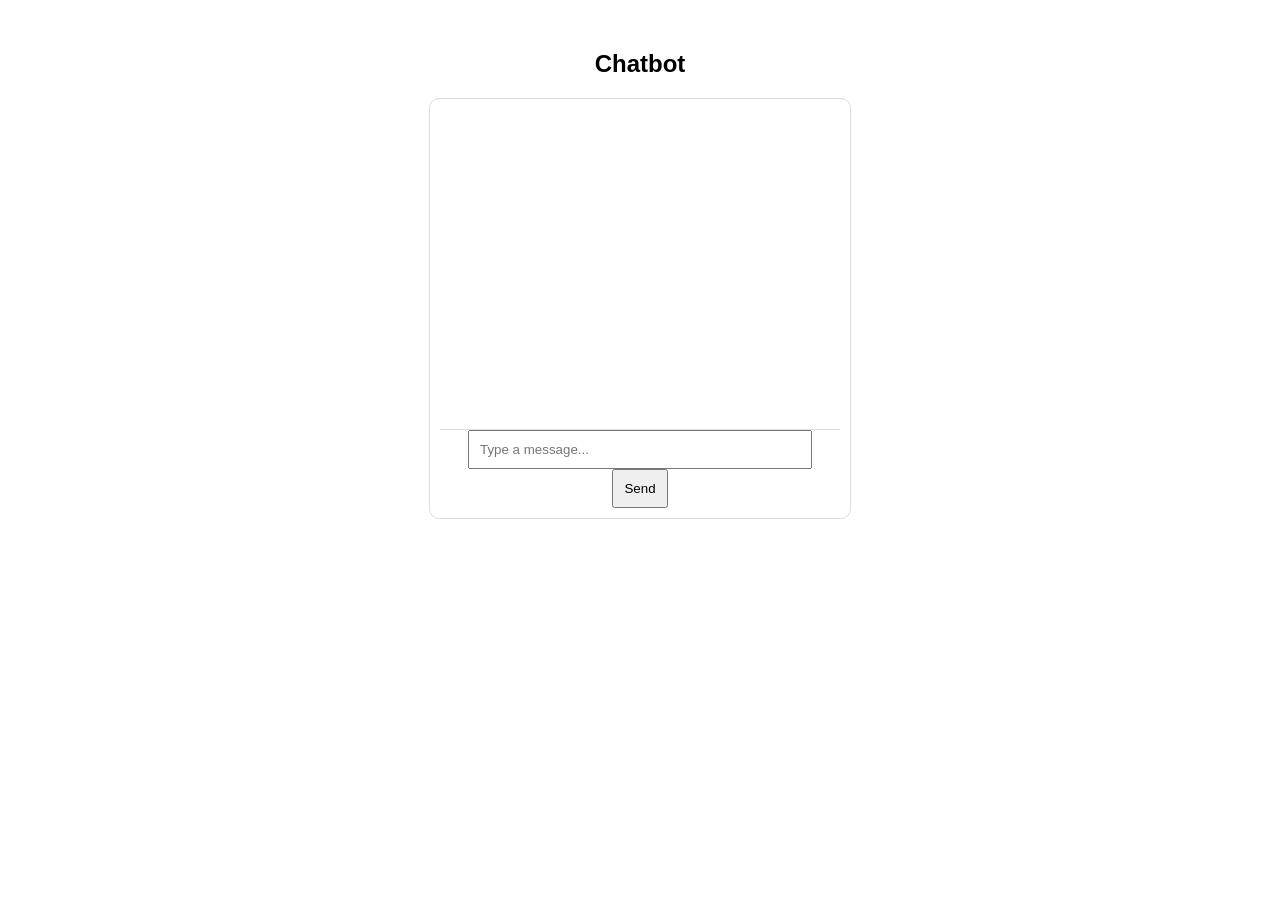
==== index.html @ 86ae3637 "updates" ====
<!DOCTYPE html>
<html lang="en">
<head>
    <meta charset="UTF-8">
    <meta name="viewport" content="width=device-width, initial-scale=1.0">
    <title>Chatbot</title>
    <style>
        body { font-family: Arial, sans-serif; text-align: center; margin: 50px; }
        #chat-container { max-width: 400px; margin: auto; padding: 10px; border: 1px solid #ddd; border-radius: 10px; }
        #chat-box { height: 300px; overflow-y: auto; border-bottom: 1px solid #ddd; padding: 10px; }
        #user-input { width: 80%; padding: 10px; }
        button { padding: 10px; cursor: pointer; }
    </style>
</head>
<body>
    <h2>Chatbot</h2>
    <div id="chat-container">
        <div id="chat-box"></div>
        <input type="text" id="user-input" placeholder="Type a message..." onkeypress="handleKeyPress(event)" />
        <button onclick="sendMessage()">Send</button>
    </div>

    <script>
        async function sendMessage() {
            let userInputField = document.getElementById("user-input");
            let userInput = userInputField.value;
            if (!userInput) return;
            
            let chatBox = document.getElementById("chat-box");
            chatBox.innerHTML += `<p><strong>You:</strong> ${userInput}</p>`;

            userInputField.value = ""; // Clear input field immediately

            // Send message to FastAPI chatbot
            let response = await fetch("http://127.0.0.1:8000/chat", {
                method: "POST",
                headers: { "Content-Type": "application/json" },
                body: JSON.stringify({ message: userInput })
            });
            
            let data = await response.json();
            chatBox.innerHTML += `<p><strong>Bot:</strong> ${data.response}</p>`;

            chatBox.scrollTop = chatBox.scrollHeight; // Auto-scroll
        }

        function handleKeyPress(event) {
            if (event.key === "Enter") {
                sendMessage();
            }
        }
    </script>
</body>
</html>
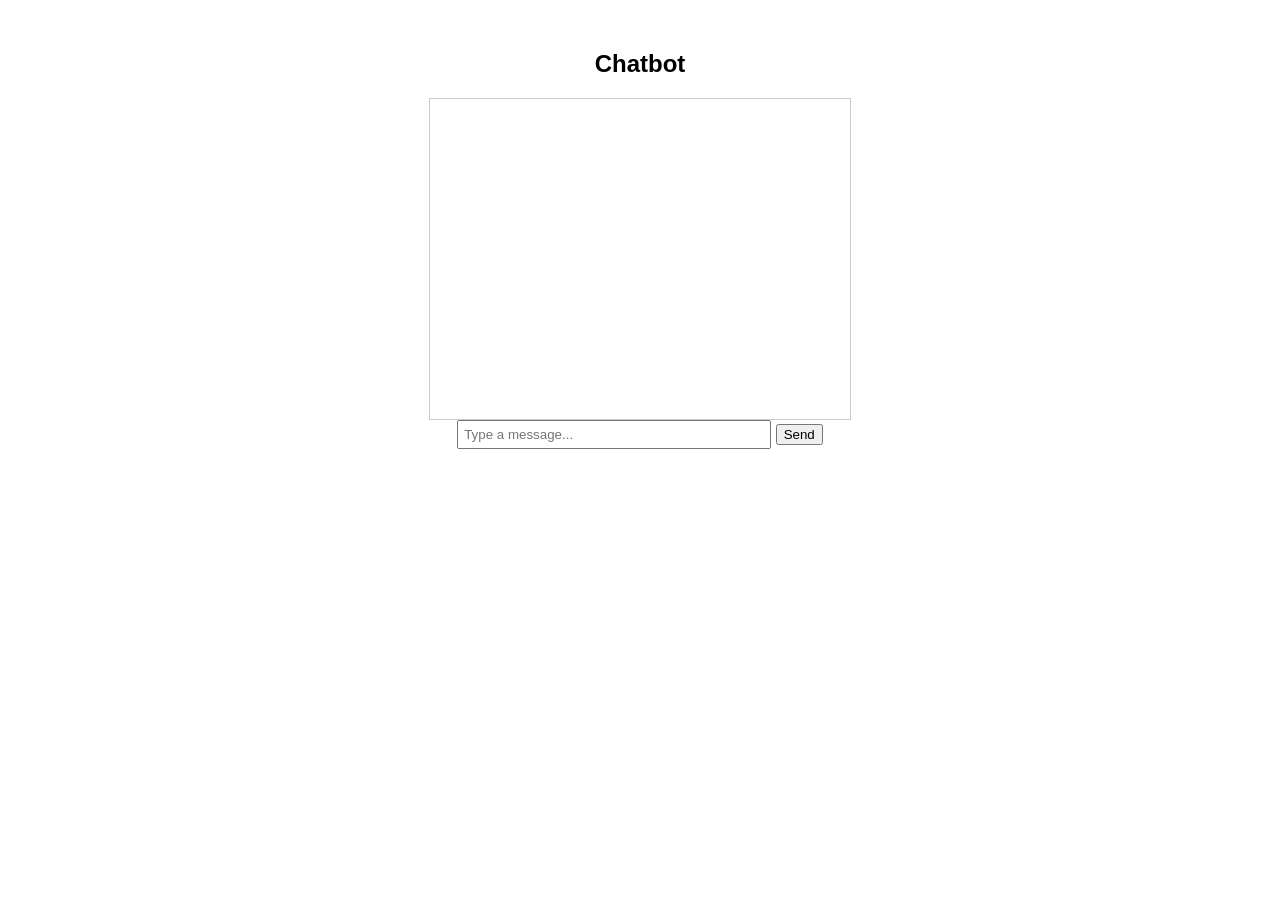
==== commit 888ad56d: "websockets updates" ====
--- a/index.html
+++ b/index.html
@@ -6,49 +6,45 @@
     <title>Chatbot</title>
     <style>
         body { font-family: Arial, sans-serif; text-align: center; margin: 50px; }
-        #chat-container { max-width: 400px; margin: auto; padding: 10px; border: 1px solid #ddd; border-radius: 10px; }
-        #chat-box { height: 300px; overflow-y: auto; border-bottom: 1px solid #ddd; padding: 10px; }
-        #user-input { width: 80%; padding: 10px; }
-        button { padding: 10px; cursor: pointer; }
+        #chatbox { width: 400px; height: 300px; border: 1px solid #ccc; overflow-y: auto; padding: 10px; margin: auto; }
+        #userInput { width: 300px; padding: 5px; }
     </style>
 </head>
 <body>
     <h2>Chatbot</h2>
-    <div id="chat-container">
-        <div id="chat-box"></div>
-        <input type="text" id="user-input" placeholder="Type a message..." onkeypress="handleKeyPress(event)" />
-        <button onclick="sendMessage()">Send</button>
-    </div>
+    <div id="chatbox"></div>
+    <input type="text" id="userInput" placeholder="Type a message...">
+    <button onclick="sendMessage()">Send</button>
 
     <script>
-        async function sendMessage() {
-            let userInputField = document.getElementById("user-input");
-            let userInput = userInputField.value;
-            if (!userInput) return;
-            
-            let chatBox = document.getElementById("chat-box");
-            chatBox.innerHTML += `<p><strong>You:</strong> ${userInput}</p>`;
+        const chatbox = document.getElementById("chatbox");
+        const userInput = document.getElementById("userInput");
+        const socket = new WebSocket("wss://olu-chatbot.onrender.com/ws");
 
-            userInputField.value = ""; // Clear input field immediately
+        socket.onmessage = function(event) {
+            const message = document.createElement("p");
+            message.textContent = "Bot: " + event.data;
+            chatbox.appendChild(message);
+            chatbox.scrollTop = chatbox.scrollHeight;
+        };
 
-            // Send message to FastAPI chatbot
-            let response = await fetch("http://127.0.0.1:8000/chat", {
-                method: "POST",
-                headers: { "Content-Type": "application/json" },
-                body: JSON.stringify({ message: userInput })
-            });
-            
-            let data = await response.json();
-            chatBox.innerHTML += `<p><strong>Bot:</strong> ${data.response}</p>`;
-
-            chatBox.scrollTop = chatBox.scrollHeight; // Auto-scroll
+        function sendMessage() {
+            const message = userInput.value;
+            if (message.trim() !== "") {
+                const userMessage = document.createElement("p");
+                userMessage.textContent = "You: " + message;
+                chatbox.appendChild(userMessage);
+                chatbox.scrollTop = chatbox.scrollHeight;
+                socket.send(message);
+                userInput.value = "";
+            }
         }
 
-        function handleKeyPress(event) {
+        userInput.addEventListener("keypress", function(event) {
             if (event.key === "Enter") {
                 sendMessage();
             }
-        }
+        });
     </script>
 </body>
 </html>
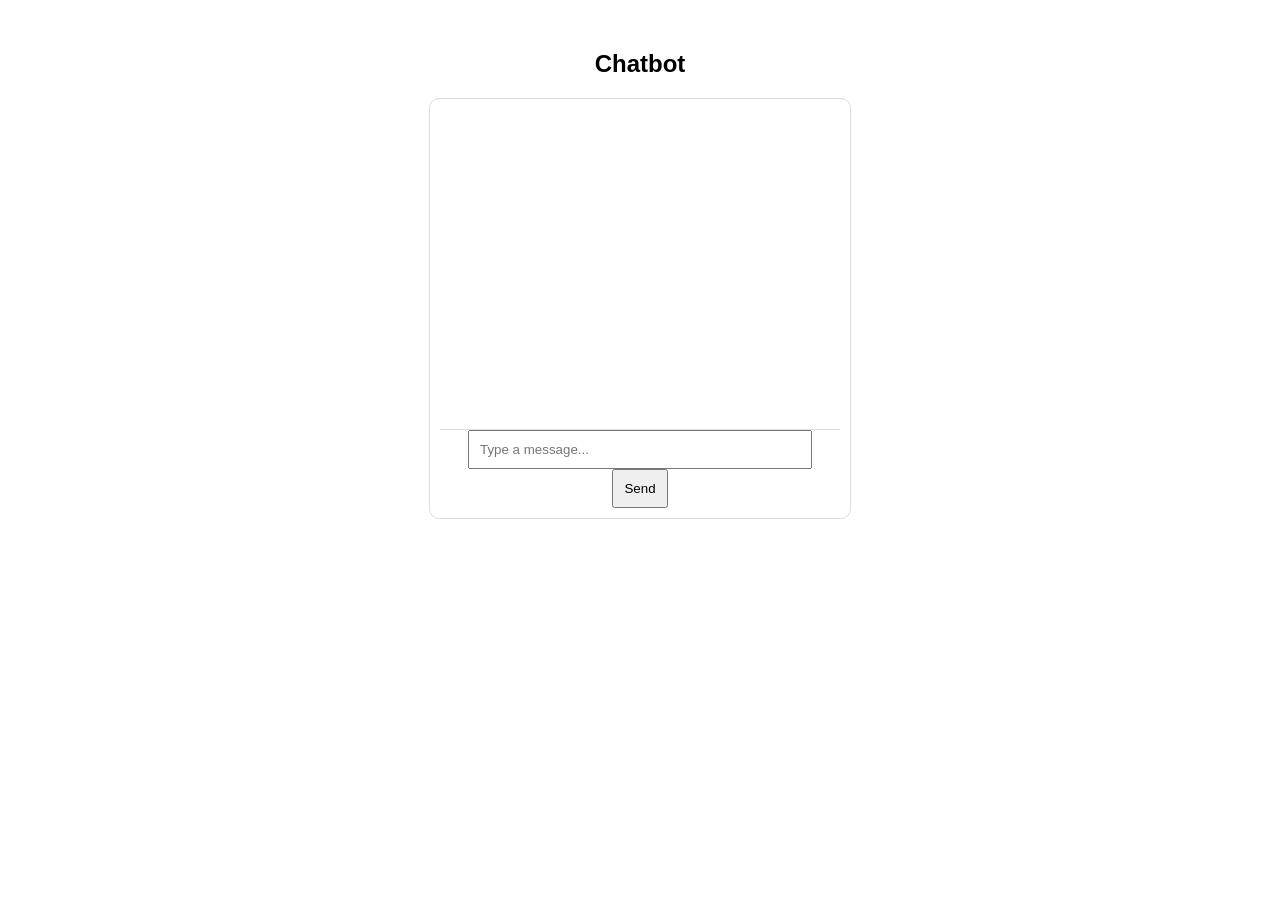
==== commit df8cb76e: "updates" ====
--- a/index.html
+++ b/index.html
@@ -6,45 +6,49 @@
     <title>Chatbot</title>
     <style>
         body { font-family: Arial, sans-serif; text-align: center; margin: 50px; }
-        #chatbox { width: 400px; height: 300px; border: 1px solid #ccc; overflow-y: auto; padding: 10px; margin: auto; }
-        #userInput { width: 300px; padding: 5px; }
+        #chat-container { max-width: 400px; margin: auto; padding: 10px; border: 1px solid #ddd; border-radius: 10px; }
+        #chat-box { height: 300px; overflow-y: auto; border-bottom: 1px solid #ddd; padding: 10px; }
+        #user-input { width: 80%; padding: 10px; }
+        button { padding: 10px; cursor: pointer; }
     </style>
 </head>
 <body>
     <h2>Chatbot</h2>
-    <div id="chatbox"></div>
-    <input type="text" id="userInput" placeholder="Type a message...">
-    <button onclick="sendMessage()">Send</button>
+    <div id="chat-container">
+        <div id="chat-box"></div>
+        <input type="text" id="user-input" placeholder="Type a message..." onkeypress="handleKeyPress(event)" />
+        <button onclick="sendMessage()">Send</button>
+    </div>
 
     <script>
-        const chatbox = document.getElementById("chatbox");
-        const userInput = document.getElementById("userInput");
-        const socket = new WebSocket("wss://olu-chatbot.onrender.com/ws");
+        async function sendMessage() {
+            let userInputField = document.getElementById("user-input");
+            let userInput = userInputField.value;
+            if (!userInput) return;
+            
+            let chatBox = document.getElementById("chat-box");
+            chatBox.innerHTML += `<p><strong>You:</strong> ${userInput}</p>`;
 
-        socket.onmessage = function(event) {
-            const message = document.createElement("p");
-            message.textContent = "Bot: " + event.data;
-            chatbox.appendChild(message);
-            chatbox.scrollTop = chatbox.scrollHeight;
-        };
+            userInputField.value = ""; // Clear input field immediately
 
-        function sendMessage() {
-            const message = userInput.value;
-            if (message.trim() !== "") {
-                const userMessage = document.createElement("p");
-                userMessage.textContent = "You: " + message;
-                chatbox.appendChild(userMessage);
-                chatbox.scrollTop = chatbox.scrollHeight;
-                socket.send(message);
-                userInput.value = "";
-            }
+            // Send message to FastAPI chatbot
+            let response = await fetch("http://127.0.0.1:8000/chat", {
+                method: "POST",
+                headers: { "Content-Type": "application/json" },
+                body: JSON.stringify({ message: userInput })
+            });
+            
+            let data = await response.json();
+            chatBox.innerHTML += `<p><strong>Bot:</strong> ${data.response}</p>`;
+
+            chatBox.scrollTop = chatBox.scrollHeight; // Auto-scroll
         }
 
-        userInput.addEventListener("keypress", function(event) {
+        function handleKeyPress(event) {
             if (event.key === "Enter") {
                 sendMessage();
             }
-        });
+        }
     </script>
 </body>
 </html>
